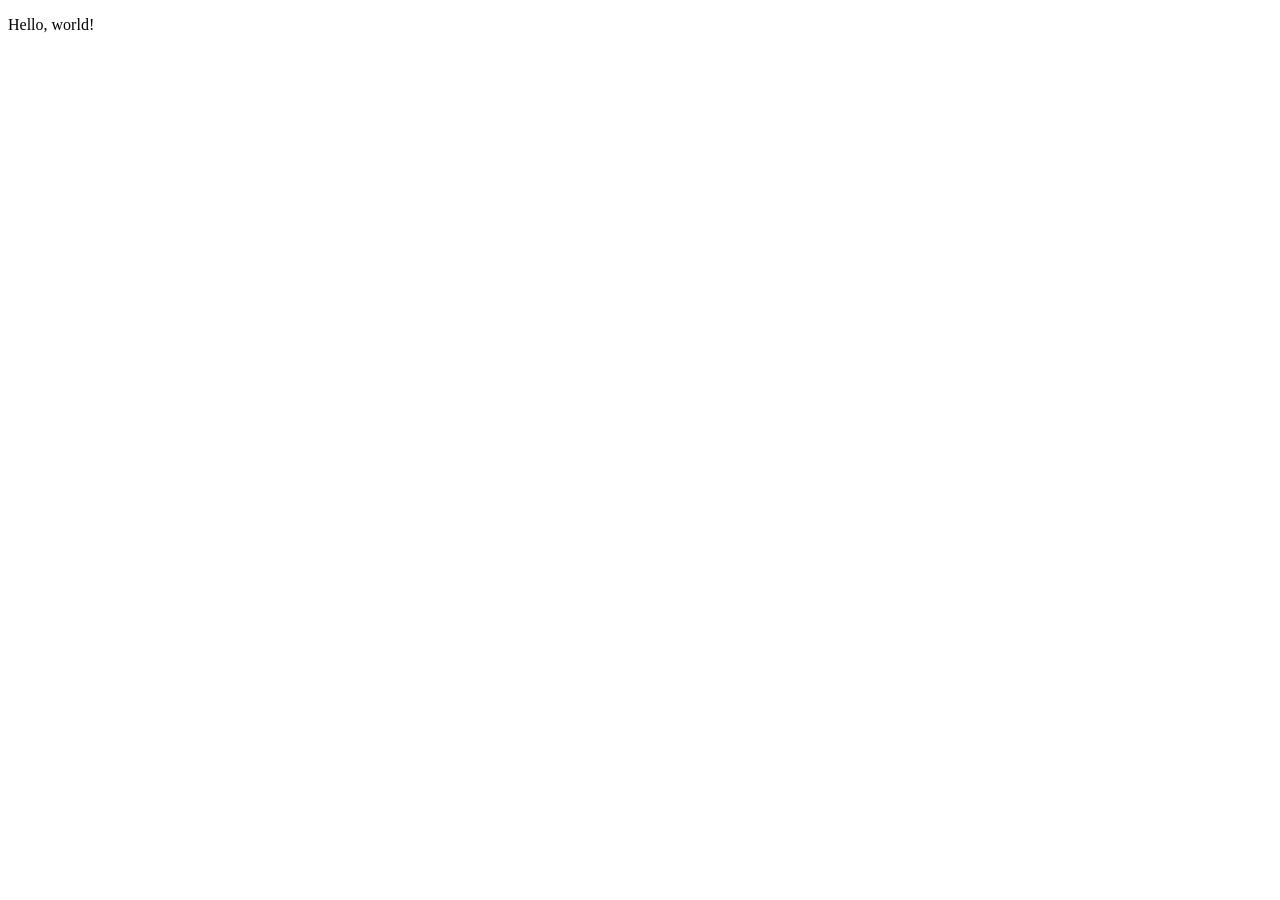
==== sotdfaq.html @ 5fd8f287 "Basic FAQ site first push." ====
<!DOCTYPE html>
<html>
    <head>
        <meta name="robots" content="noai, noimageai, noindex, noimageindex, nofollow, nosnippet, noarchive" />
        <title>Screensaver of the Day FAQs</title>
    </head>
    <body>
        <p>Hello, world!</p>
    </body>
</html>
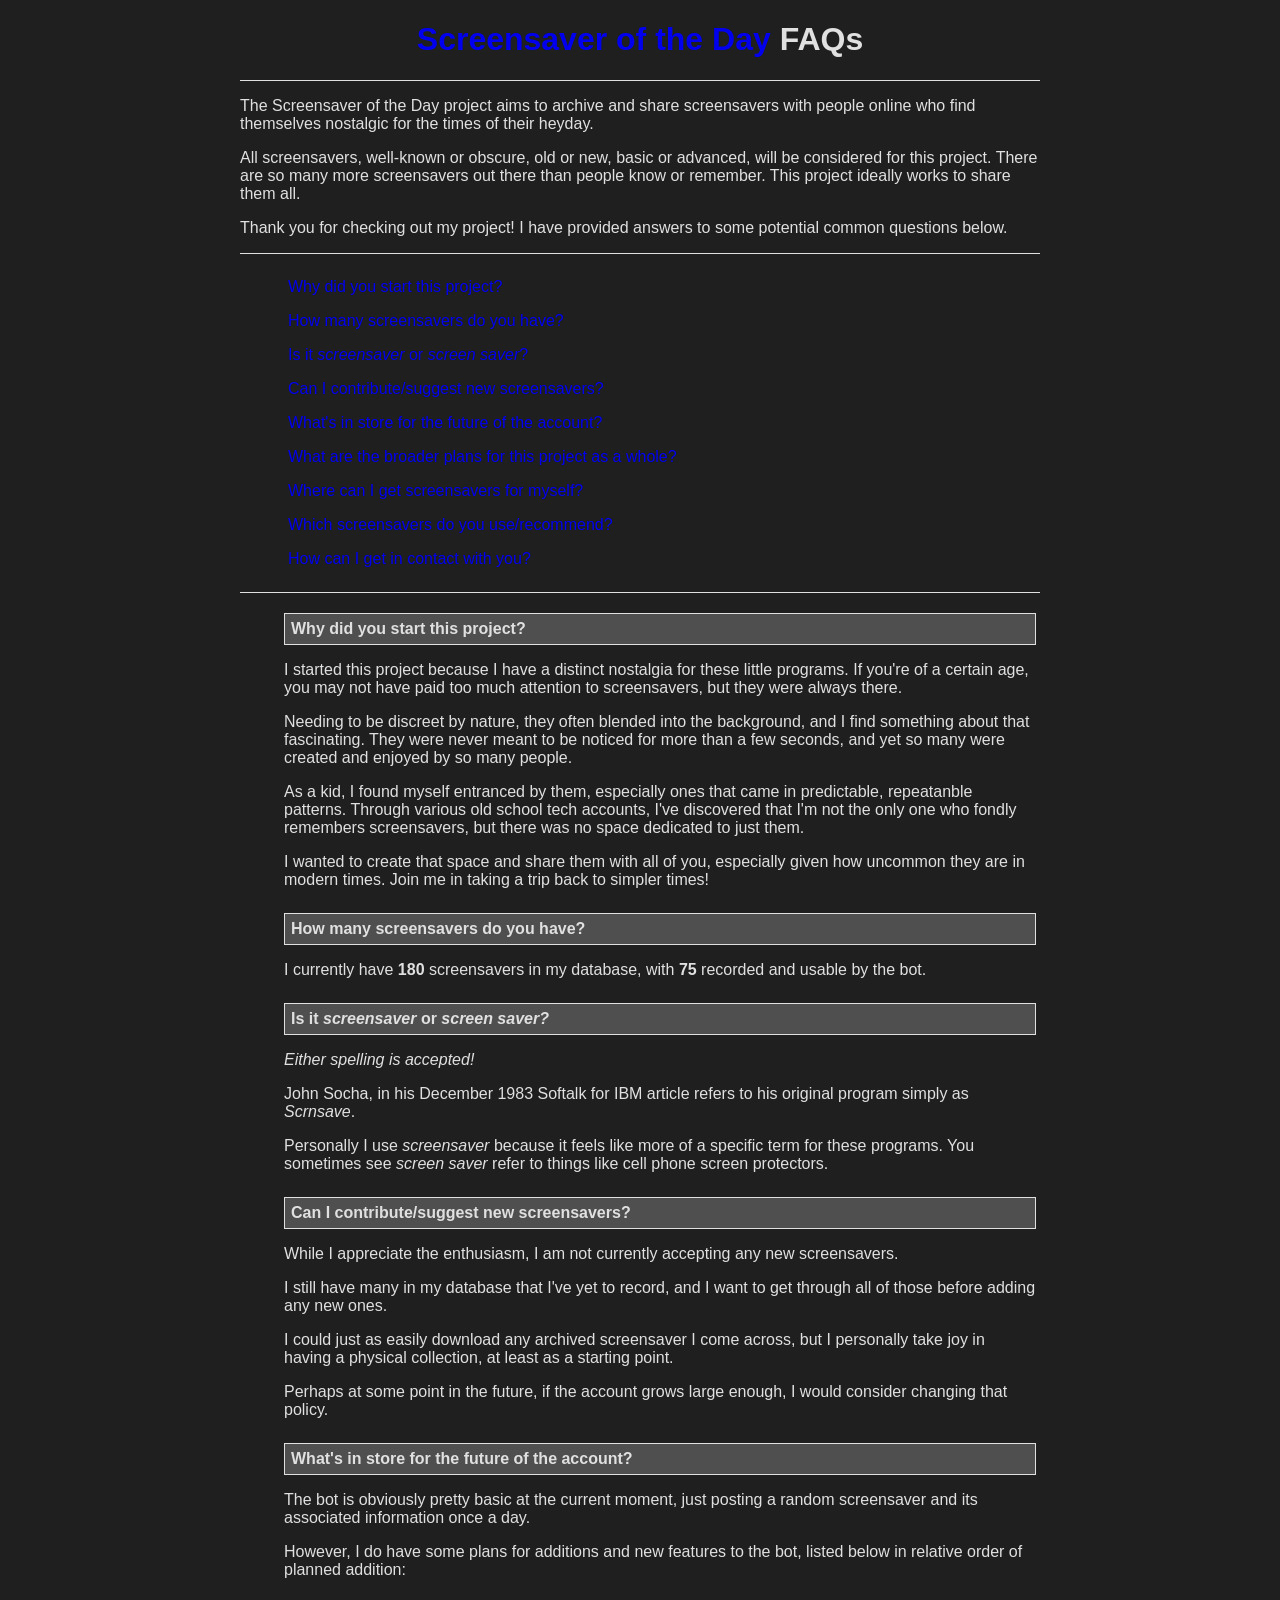
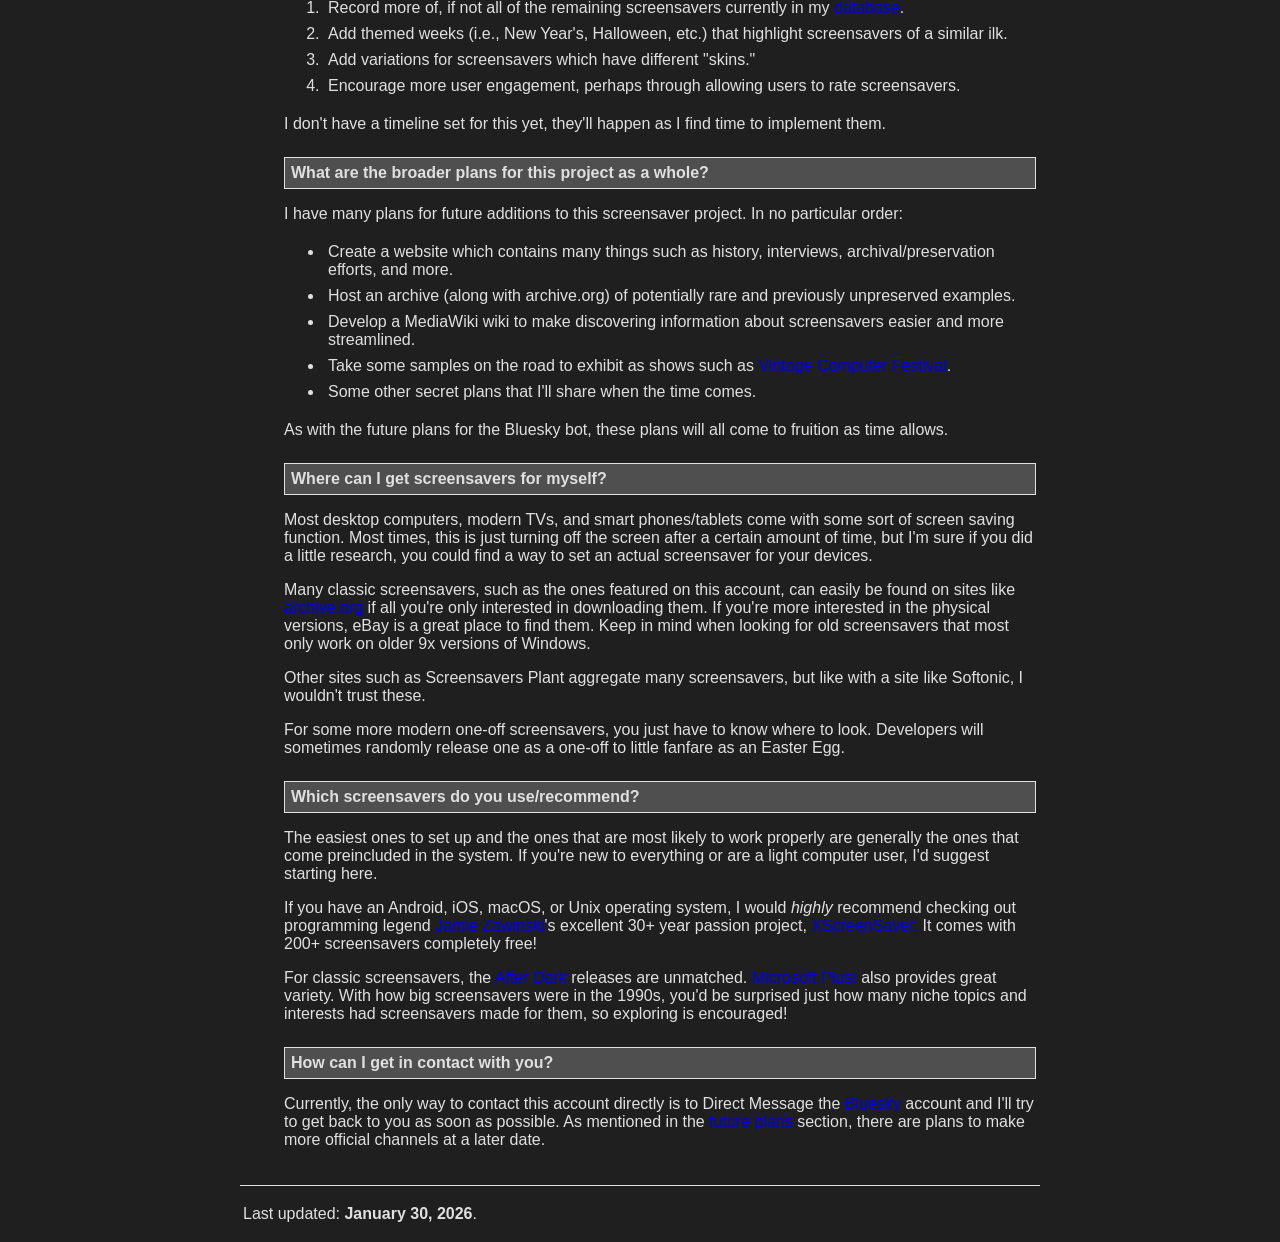
==== commit b628b93f: "Initial version of the FAQ webpage. Currently hosted in Neocities, will need to figure out a more pe" ====
--- a/sotdfaq.html
+++ b/sotdfaq.html
@@ -1,10 +1,107 @@
 <!DOCTYPE html>
-<html>
-    <head>
-        <meta name="robots" content="noai, noimageai, noindex, noimageindex, nofollow, nosnippet, noarchive" />
-        <title>Screensaver of the Day FAQs</title>
-    </head>
-    <body>
-        <p>Hello, world!</p>
-    </body>
-</html>+<HTML>
+    <HEAD>
+        <META name="robots" content="noai, noimageai, noindex, noimageindex, nofollow, nosnippet, noarchive" />
+        <META name="viewport" content="width=device-width" />
+        <LINK rel="stylesheet" type="text/css" href="sotd.css" />
+        <TITLE>Screensaver of the Day FAQs</TITLE>
+    </HEAD>
+    <BODY>
+        <H1><A href="https://bsky.app/profile/screensaverotd.bsky.social">Screensaver of the Day</A> FAQs</H1>
+        <HR>
+        <P>The Screensaver of the Day project aims to archive and share screensavers with people online who find themselves nostalgic for the times of their heyday.</P>
+        <P>All screensavers, well-known or obscure, old or new, basic or advanced, will be considered for this project. There are so many more screensavers out there than people know or remember. This project ideally works to share them all.</P>
+        <P>Thank you for checking out my project! I have provided answers to some potential common questions below.</P>
+        <HR>
+        <UL>
+            <LI><A class="toc" href="#why">Why did you start this project?</A></LI>
+            <LI><A class="toc" href="#howmany">How many screensavers do you have?</A></LI>
+            <LI><A class="toc" href="#spelling">Is it <I>screensaver</I> or <I>screen saver</I>?</A></LI>
+            <LI><A class="toc" href="#contribute">Can I contribute/suggest new screensavers?</A></LI>
+            <LI><A class="toc" href="#futurebot">What's in store for the future of the account?</A></LI>
+            <LI><A class="toc" href="#futureproj">What are the broader plans for this project as a whole?</A></LI>
+            <LI><A class="toc" href="#where">Where can I get screensavers for myself?</A></LI>
+            <LI><A class="toc" href="#which">Which screensavers do you use/recommend?</A></LI>
+            <LI><A class="toc" href="#contact">How can I get in contact with you?</A></LI>
+            <!--
+            <LI><A HREF="#9">Test</A></LI>
+            <LI><A HREF="#10">Test</A></LI>
+            -->
+        </UL>
+        <HR>
+        <UL>
+            <LI><DIV class="answer" id="why"><B>Why did you start this project?</B></DIV>
+                <P>I started this project because I have a distinct nostalgia for these little programs.
+                   If you're of a certain age, you may not have paid too much attention to screensavers, but they were always there.
+                </P>
+                <P>
+                   Needing to be discreet by nature, they often blended into the background, and I find something about that fascinating.
+                   They were never meant to be noticed for more than a few seconds, and yet so many were created and enjoyed by so many people.
+                </P>
+                <P>
+                   As a kid, I found myself entranced by them, especially ones that came in predictable, repeatanble patterns.
+                   Through various old school tech accounts, I've discovered that I'm not the only one who fondly remembers screensavers, but there was no space dedicated to just them.
+                </P>
+                <P>
+                   I wanted to create that space and share them with all of you, especially given how uncommon they are in modern times.
+                   Join me in taking a trip back to simpler times!
+                </P>
+            </LI>
+            <LI><DIV class="answer" id="howmany"><B>How many screensavers do you have?</B></DIV>
+                <P>I currently have <B>180</B> screensavers in my database, with <B>75</B> recorded and usable by the bot.</P>
+            </LI>
+            <LI><DIV class="answer" id="spelling"><B>Is it <I>screensaver</I> or <I>screen saver?</I></B></DIV>
+                <P><I>Either spelling is accepted!</I></P>
+                <P>John Socha, in his December 1983 Softalk for IBM article refers to his original program simply as <I>Scrnsave</I>.</P>
+                <P>Personally I use <I>screensaver</I> because it feels like more of a specific term for these programs. You sometimes see <I>screen saver</I> refer to things like cell phone screen protectors.</P>
+            </LI>
+            <LI><DIV class="answer" id="contribute"><B>Can I contribute/suggest new screensavers?</B></DIV>
+                <P>While I appreciate the enthusiasm, I am not currently accepting any new screensavers.</P>
+                <P>I still have many in my database that I've yet to record, and I want to get through all of those before adding any new ones.</P>
+                <P>I could just as easily download any archived screensaver I come across, but I personally take joy in having a physical collection, at least as a starting point.</P>
+                <P>Perhaps at some point in the future, if the account grows large enough, I would consider changing that policy.</P>
+            </LI>
+            <LI><DIV class="answer" id="futurebot"><B>What's in store for the future of the account?</B></DIV>
+                <P>The bot is obviously pretty basic at the current moment, just posting a random screensaver and its associated information once a day.</P>
+                <P>However, I do have some plans for additions and new features to the bot, listed below in relative order of planned addition:</P>
+                <OL>
+                    <LI>Record more of, if not all of the remaining screensavers currently in my <A HREF="#howmany">database</A>.</LI>
+                    <LI>Add themed weeks (i.e., New Year's, Halloween, etc.) that highlight screensavers of a similar ilk.</LI>
+                    <LI>Add variations for screensavers which have different "skins."</LI>
+                    <LI>Encourage more user engagement, perhaps through allowing users to rate screensavers.</LI>
+                </OL>
+                <P>I don't have a timeline set for this yet, they'll happen as I find time to implement them.</P>
+            </LI>
+            <LI><DIV class="answer" id="futureproj"><B>What are the broader plans for this project as a whole?</B></DIV>
+                <P>I have many plans for future additions to this screensaver project. In no particular order:</P>
+                <UL class="bullet">
+                    <LI>Create a website which contains many things such as history, interviews, archival/preservation efforts, and more.</LI>
+                    <LI>Host an archive (along with archive.org) of potentially rare and previously unpreserved examples.</LI>
+                    <LI>Develop a MediaWiki wiki to make discovering information about screensavers easier and more streamlined.</LI>
+                    <LI>Take some samples on the road to exhibit as shows such as <A href="https://vcfed.org/">Vintage Computer Festival</A>.</LI>
+                    <LI>Some other secret plans that I'll share when the time comes.</LI>
+                </UL>
+                <P>As with the future plans for the Bluesky bot, these plans will all come to fruition as time allows.</P>
+            </LI>
+            <LI><DIV class="answer" id="where"><B>Where can I get screensavers for myself?</B></DIV>
+                <P>Most desktop computers, modern TVs, and smart phones/tablets come with some sort of screen saving function. Most times, this is just turning off the screen after a certain amount of time, but I'm sure if you did a little research, you could find a way to set an actual screensaver for your devices.</P>
+                <P>Many classic screensavers, such as the ones featured on this account, can easily be found on sites like <A href="https://archive.org/">archive.org</A> if all you're only interested in downloading them. If you're more interested in the physical versions, eBay is a great place to find them. Keep in mind when looking for old screensavers that most only work on older 9x versions of Windows.</P>
+                <P>Other sites such as Screensavers Plant aggregate many screensavers, but like with a site like Softonic, I wouldn't trust these.</P>
+                <P>For some more modern one-off screensavers, you just have to know where to look. Developers will sometimes randomly release one as a one-off to little fanfare as an Easter Egg.</P>
+            </LI>
+            <LI><DIV class="answer" id="which"><B>Which screensavers do you use/recommend?</B></DIV>
+                <P>The easiest ones to set up and the ones that are most likely to work properly are generally the ones that come preincluded in the system. If you're new to everything or are a light computer user, I'd suggest starting here.</P>
+                <P>If you have an Android, iOS, macOS, or Unix operating system, I would <I>highly</I> recommend checking out programming legend <A href="https://en.wikipedia.org/wiki/Jamie_Zawinski">Jamie Zawinski</A>'s excellent 30+ year passion project, <A href="https://www.jwz.org/xscreensaver/">XScreenSaver.</A> It comes with 200+ screensavers completely free!</P>
+                <P>For classic screensavers, the <A href="https://en.wikipedia.org/wiki/After_Dark_(software)">After Dark</A> releases are unmatched. <A href="https://en.wikipedia.org/wiki/Microsoft_Plus!">Microsoft Plus!</A> also provides great variety. With how big screensavers were in the 1990s, you'd be surprised just how many niche topics and interests had screensavers made for them, so exploring is encouraged!</P>
+            </LI>
+            <LI><DIV class="answer" id="contact"><B>How can I get in contact with you?</B></DIV>
+                <P>Currently, the only way to contact this account directly is to Direct Message the <A href="https://bsky.app/profile/screensaverotd.bsky.social">Bluesky</A> account and I'll try to get back to you as soon as possible. As mentioned in the <A href="#futureproj">future plans</A> section, there are plans to make more official channels at a later date.</P>
+            </LI>
+            <!--
+            <LI><DIV ID="10">Answer</DIV></LI>
+            -->
+        </UL>
+        <HR>
+        <P style="padding:3px;">Last updated: <B>January 30, 2026</B>.</P>
+    </BODY>
+</HTML>
--- a/sotd.css
+++ b/sotd.css
@@ -0,0 +1,31 @@
+body         { font-family: Arial, Helvetica, sans-serif;
+               background-color: #1f1f1f;
+               color: #e0e0e0;
+               max-width: 50em; margin: 0.5em auto; }
+
+h1           { text-align: center; }
+
+hr           { background: #e0e0e0;
+               height: 1px;
+               border: 0; }
+
+ul           { list-style-type: none; }
+
+.bullet      { list-style-type: disc; }
+
+li           { padding: 3px; 
+               border: 1px solid transparent; }
+
+a:link       { text-decoration: none; }
+
+.toc         { display: block;
+               padding: 3px;
+               border: 1px solid transparent; }
+
+.toc:hover   { background: #4f4f4f;
+               border: 1px solid #e0e0e0;
+               text-decoration: none; }
+
+.answer      { background: #4f4f4f;
+               padding: 6px;
+               border: 1px solid #e0e0e0; }
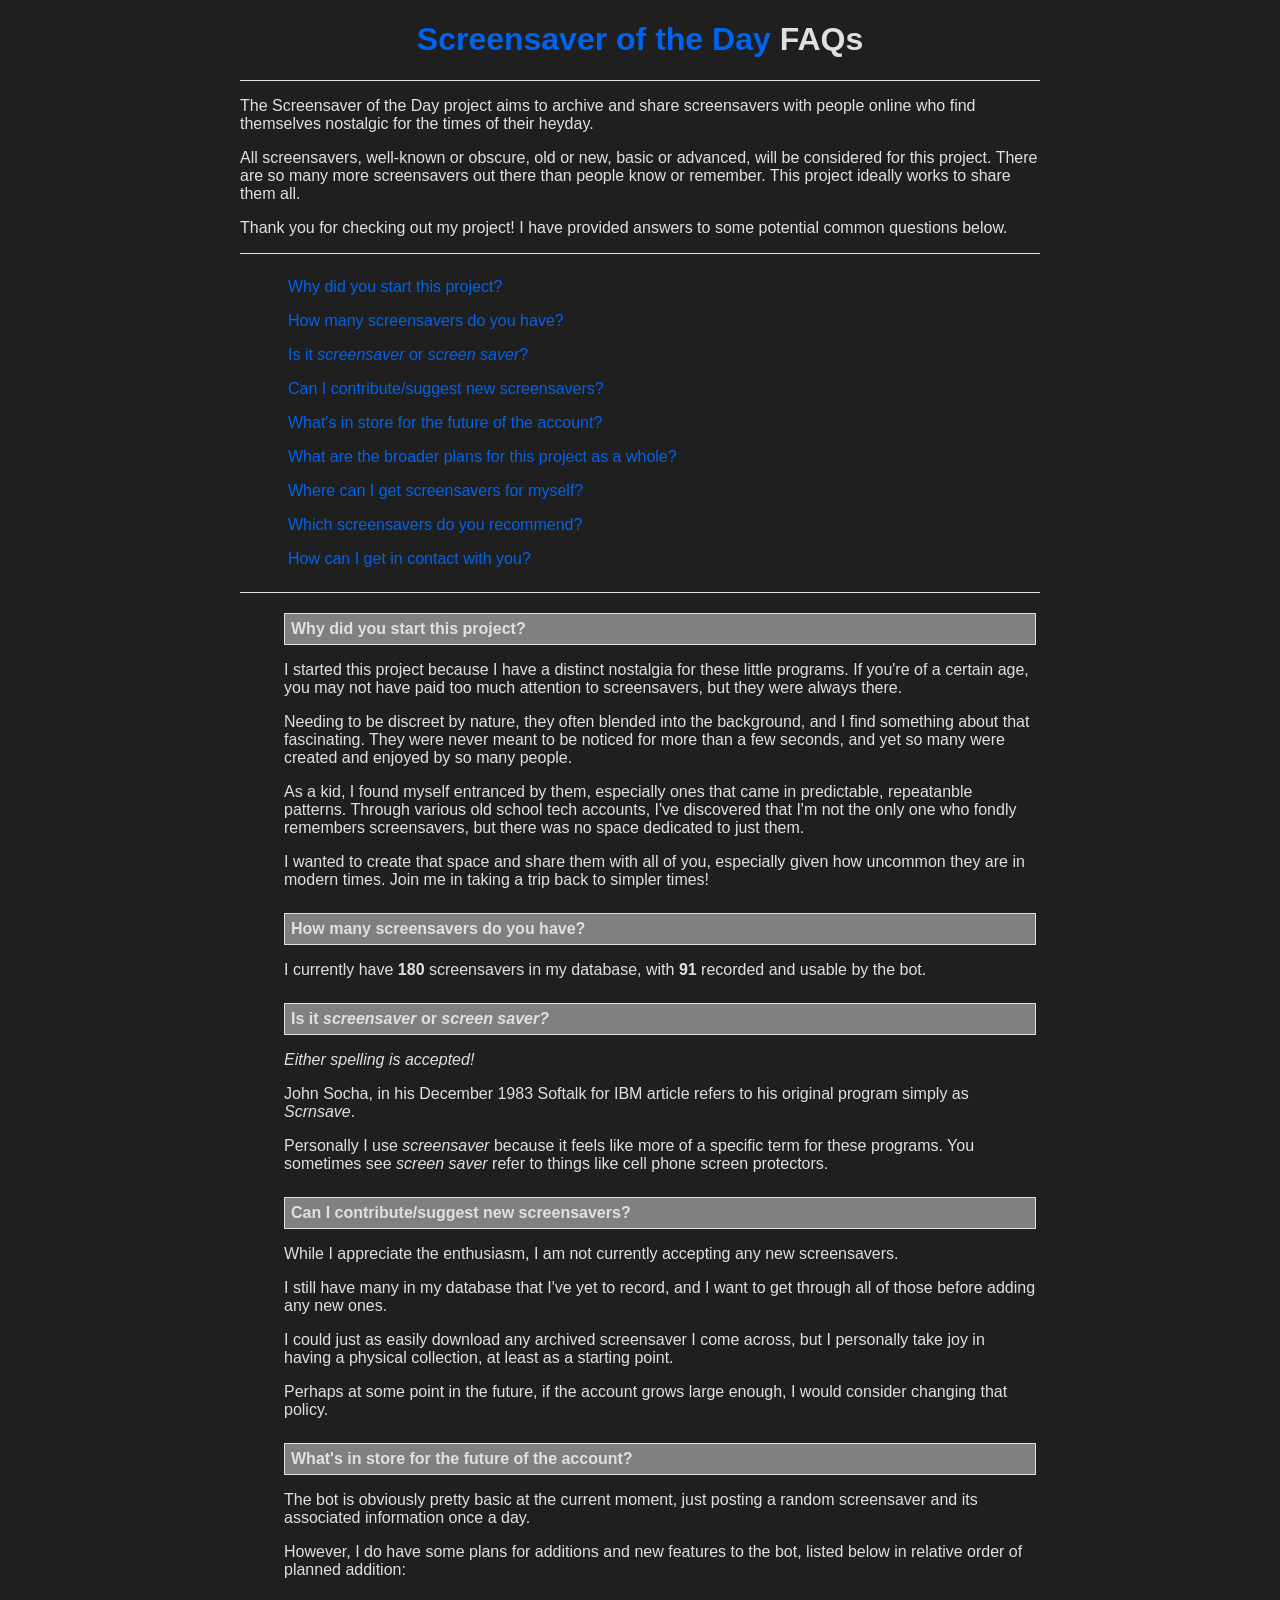
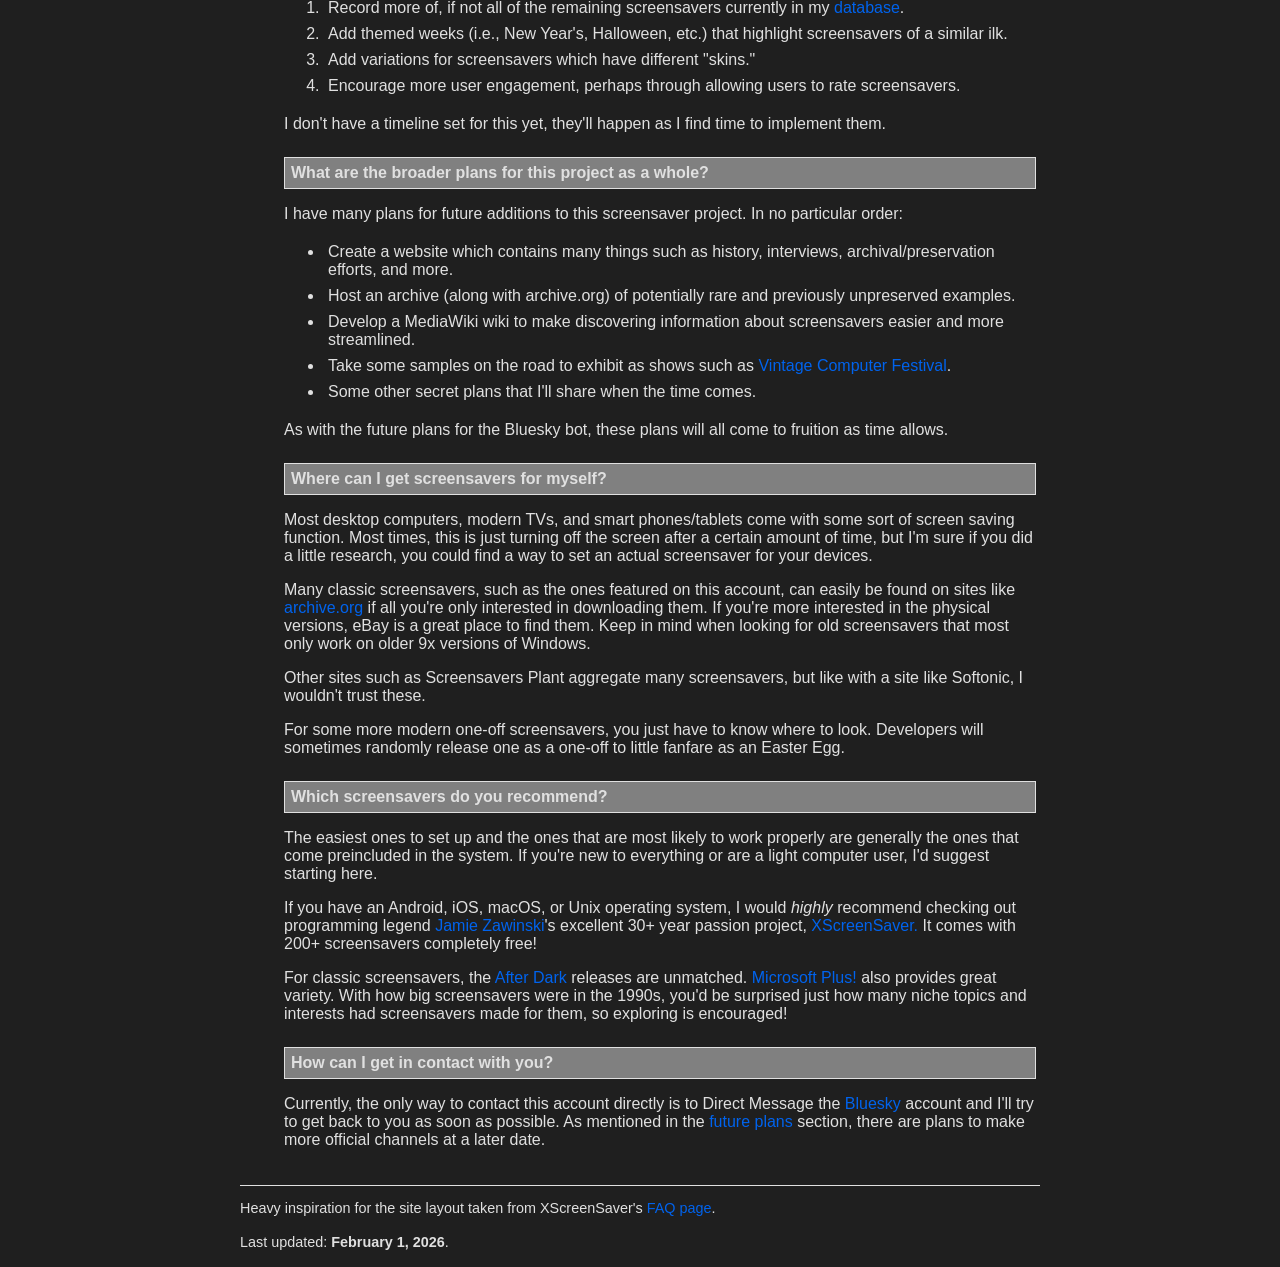
==== commit 0d1d5da5: "Website updates. Made text more readable, added a little more content. Added robots.txt." ====
--- a/sotdfaq.html
+++ b/sotdfaq.html
@@ -7,7 +7,7 @@
         <TITLE>Screensaver of the Day FAQs</TITLE>
     </HEAD>
     <BODY>
-        <H1><A href="https://bsky.app/profile/screensaverotd.bsky.social">Screensaver of the Day</A> FAQs</H1>
+        <H1><A href="https://bsky.app/profile/screensaverotd.bsky.social" target="_blank" rel="noopener noreferrer">Screensaver of the Day</A> FAQs</H1>
         <HR>
         <P>The Screensaver of the Day project aims to archive and share screensavers with people online who find themselves nostalgic for the times of their heyday.</P>
         <P>All screensavers, well-known or obscure, old or new, basic or advanced, will be considered for this project. There are so many more screensavers out there than people know or remember. This project ideally works to share them all.</P>
@@ -21,12 +21,8 @@
             <LI><A class="toc" href="#futurebot">What's in store for the future of the account?</A></LI>
             <LI><A class="toc" href="#futureproj">What are the broader plans for this project as a whole?</A></LI>
             <LI><A class="toc" href="#where">Where can I get screensavers for myself?</A></LI>
-            <LI><A class="toc" href="#which">Which screensavers do you use/recommend?</A></LI>
+            <LI><A class="toc" href="#which">Which screensavers do you recommend?</A></LI>
             <LI><A class="toc" href="#contact">How can I get in contact with you?</A></LI>
-            <!--
-            <LI><A HREF="#9">Test</A></LI>
-            <LI><A HREF="#10">Test</A></LI>
-            -->
         </UL>
         <HR>
         <UL>
@@ -48,7 +44,7 @@
                 </P>
             </LI>
             <LI><DIV class="answer" id="howmany"><B>How many screensavers do you have?</B></DIV>
-                <P>I currently have <B>180</B> screensavers in my database, with <B>75</B> recorded and usable by the bot.</P>
+                <P>I currently have <B>180</B> screensavers in my database, with <B>91</B> recorded and usable by the bot.</P>
             </LI>
             <LI><DIV class="answer" id="spelling"><B>Is it <I>screensaver</I> or <I>screen saver?</I></B></DIV>
                 <P><I>Either spelling is accepted!</I></P>
@@ -65,7 +61,7 @@
                 <P>The bot is obviously pretty basic at the current moment, just posting a random screensaver and its associated information once a day.</P>
                 <P>However, I do have some plans for additions and new features to the bot, listed below in relative order of planned addition:</P>
                 <OL>
-                    <LI>Record more of, if not all of the remaining screensavers currently in my <A HREF="#howmany">database</A>.</LI>
+                    <LI>Record more of, if not all of the remaining screensavers currently in my <A href="#howmany">database</A>.</LI>
                     <LI>Add themed weeks (i.e., New Year's, Halloween, etc.) that highlight screensavers of a similar ilk.</LI>
                     <LI>Add variations for screensavers which have different "skins."</LI>
                     <LI>Encourage more user engagement, perhaps through allowing users to rate screensavers.</LI>
@@ -78,30 +74,28 @@
                     <LI>Create a website which contains many things such as history, interviews, archival/preservation efforts, and more.</LI>
                     <LI>Host an archive (along with archive.org) of potentially rare and previously unpreserved examples.</LI>
                     <LI>Develop a MediaWiki wiki to make discovering information about screensavers easier and more streamlined.</LI>
-                    <LI>Take some samples on the road to exhibit as shows such as <A href="https://vcfed.org/">Vintage Computer Festival</A>.</LI>
+                    <LI>Take some samples on the road to exhibit as shows such as <A href="https://vcfed.org/" target="_blank" rel="noopener noreferrer">Vintage Computer Festival</A>.</LI>
                     <LI>Some other secret plans that I'll share when the time comes.</LI>
                 </UL>
                 <P>As with the future plans for the Bluesky bot, these plans will all come to fruition as time allows.</P>
             </LI>
             <LI><DIV class="answer" id="where"><B>Where can I get screensavers for myself?</B></DIV>
                 <P>Most desktop computers, modern TVs, and smart phones/tablets come with some sort of screen saving function. Most times, this is just turning off the screen after a certain amount of time, but I'm sure if you did a little research, you could find a way to set an actual screensaver for your devices.</P>
-                <P>Many classic screensavers, such as the ones featured on this account, can easily be found on sites like <A href="https://archive.org/">archive.org</A> if all you're only interested in downloading them. If you're more interested in the physical versions, eBay is a great place to find them. Keep in mind when looking for old screensavers that most only work on older 9x versions of Windows.</P>
+                <P>Many classic screensavers, such as the ones featured on this account, can easily be found on sites like <A href="https://archive.org" target="_blank" rel="noopener noreferrer">archive.org</A> if all you're only interested in downloading them. If you're more interested in the physical versions, eBay is a great place to find them. Keep in mind when looking for old screensavers that most only work on older 9x versions of Windows.</P>
                 <P>Other sites such as Screensavers Plant aggregate many screensavers, but like with a site like Softonic, I wouldn't trust these.</P>
                 <P>For some more modern one-off screensavers, you just have to know where to look. Developers will sometimes randomly release one as a one-off to little fanfare as an Easter Egg.</P>
             </LI>
-            <LI><DIV class="answer" id="which"><B>Which screensavers do you use/recommend?</B></DIV>
+            <LI><DIV class="answer" id="which"><B>Which screensavers do you recommend?</B></DIV>
                 <P>The easiest ones to set up and the ones that are most likely to work properly are generally the ones that come preincluded in the system. If you're new to everything or are a light computer user, I'd suggest starting here.</P>
-                <P>If you have an Android, iOS, macOS, or Unix operating system, I would <I>highly</I> recommend checking out programming legend <A href="https://en.wikipedia.org/wiki/Jamie_Zawinski">Jamie Zawinski</A>'s excellent 30+ year passion project, <A href="https://www.jwz.org/xscreensaver/">XScreenSaver.</A> It comes with 200+ screensavers completely free!</P>
-                <P>For classic screensavers, the <A href="https://en.wikipedia.org/wiki/After_Dark_(software)">After Dark</A> releases are unmatched. <A href="https://en.wikipedia.org/wiki/Microsoft_Plus!">Microsoft Plus!</A> also provides great variety. With how big screensavers were in the 1990s, you'd be surprised just how many niche topics and interests had screensavers made for them, so exploring is encouraged!</P>
+                <P>If you have an Android, iOS, macOS, or Unix operating system, I would <I>highly</I> recommend checking out programming legend <A href="https://en.wikipedia.org/wiki/Jamie_Zawinski" target="_blank" rel="noopener noreferrer">Jamie Zawinski</A>'s excellent 30+ year passion project, <A href="https://www.jwz.org/xscreensaver" target="_blank" rel="noopener noreferrer">XScreenSaver.</A> It comes with 200+ screensavers completely free!</P>
+                <P>For classic screensavers, the <A href="https://en.wikipedia.org/wiki/After_Dark_(software)" target="_blank" rel="noopener noreferrer">After Dark</A> releases are unmatched. <A href="https://en.wikipedia.org/wiki/Microsoft_Plus!" target="_blank" rel="noopener noreferrer">Microsoft Plus!</A> also provides great variety. With how big screensavers were in the 1990s, you'd be surprised just how many niche topics and interests had screensavers made for them, so exploring is encouraged!</P>
             </LI>
             <LI><DIV class="answer" id="contact"><B>How can I get in contact with you?</B></DIV>
-                <P>Currently, the only way to contact this account directly is to Direct Message the <A href="https://bsky.app/profile/screensaverotd.bsky.social">Bluesky</A> account and I'll try to get back to you as soon as possible. As mentioned in the <A href="#futureproj">future plans</A> section, there are plans to make more official channels at a later date.</P>
+                <P>Currently, the only way to contact this account directly is to Direct Message the <A href="https://bsky.app/profile/screensaverotd.bsky.social" target="_blank" rel="noopener noreferrer">Bluesky</A> account and I'll try to get back to you as soon as possible. As mentioned in the <A href="#futureproj">future plans</A> section, there are plans to make more official channels at a later date.</P>
             </LI>
-            <!--
-            <LI><DIV ID="10">Answer</DIV></LI>
-            -->
         </UL>
         <HR>
-        <P style="padding:3px;">Last updated: <B>January 30, 2026</B>.</P>
+        <P style="font-size:0.9rem">Heavy inspiration for the site layout taken from XScreenSaver's <A href="https://www.jwz.org/xscreensaver/faq.html" target="_blank" rel="noopener noreferrer">FAQ page</A>.</P>
+        <P style="padding-top:3px; padding-bottom:3px; font-size:0.9rem;">Last updated: <B>February 1, 2026</B>.</P>
     </BODY>
 </HTML>
--- a/sotd.css
+++ b/sotd.css
@@ -16,16 +16,19 @@
 li           { padding: 3px; 
                border: 1px solid transparent; }
 
-a:link       { text-decoration: none; }
+a:link       { text-decoration: none; 
+               color: #0063ed; }
+
+a:visited    { color: #7221bd; }
 
 .toc         { display: block;
                padding: 3px;
                border: 1px solid transparent; }
 
-.toc:hover   { background: #4f4f4f;
+.toc:hover   { background: #808080;
                border: 1px solid #e0e0e0;
                text-decoration: none; }
 
-.answer      { background: #4f4f4f;
+.answer      { background: #808080;
                padding: 6px;
                border: 1px solid #e0e0e0; }
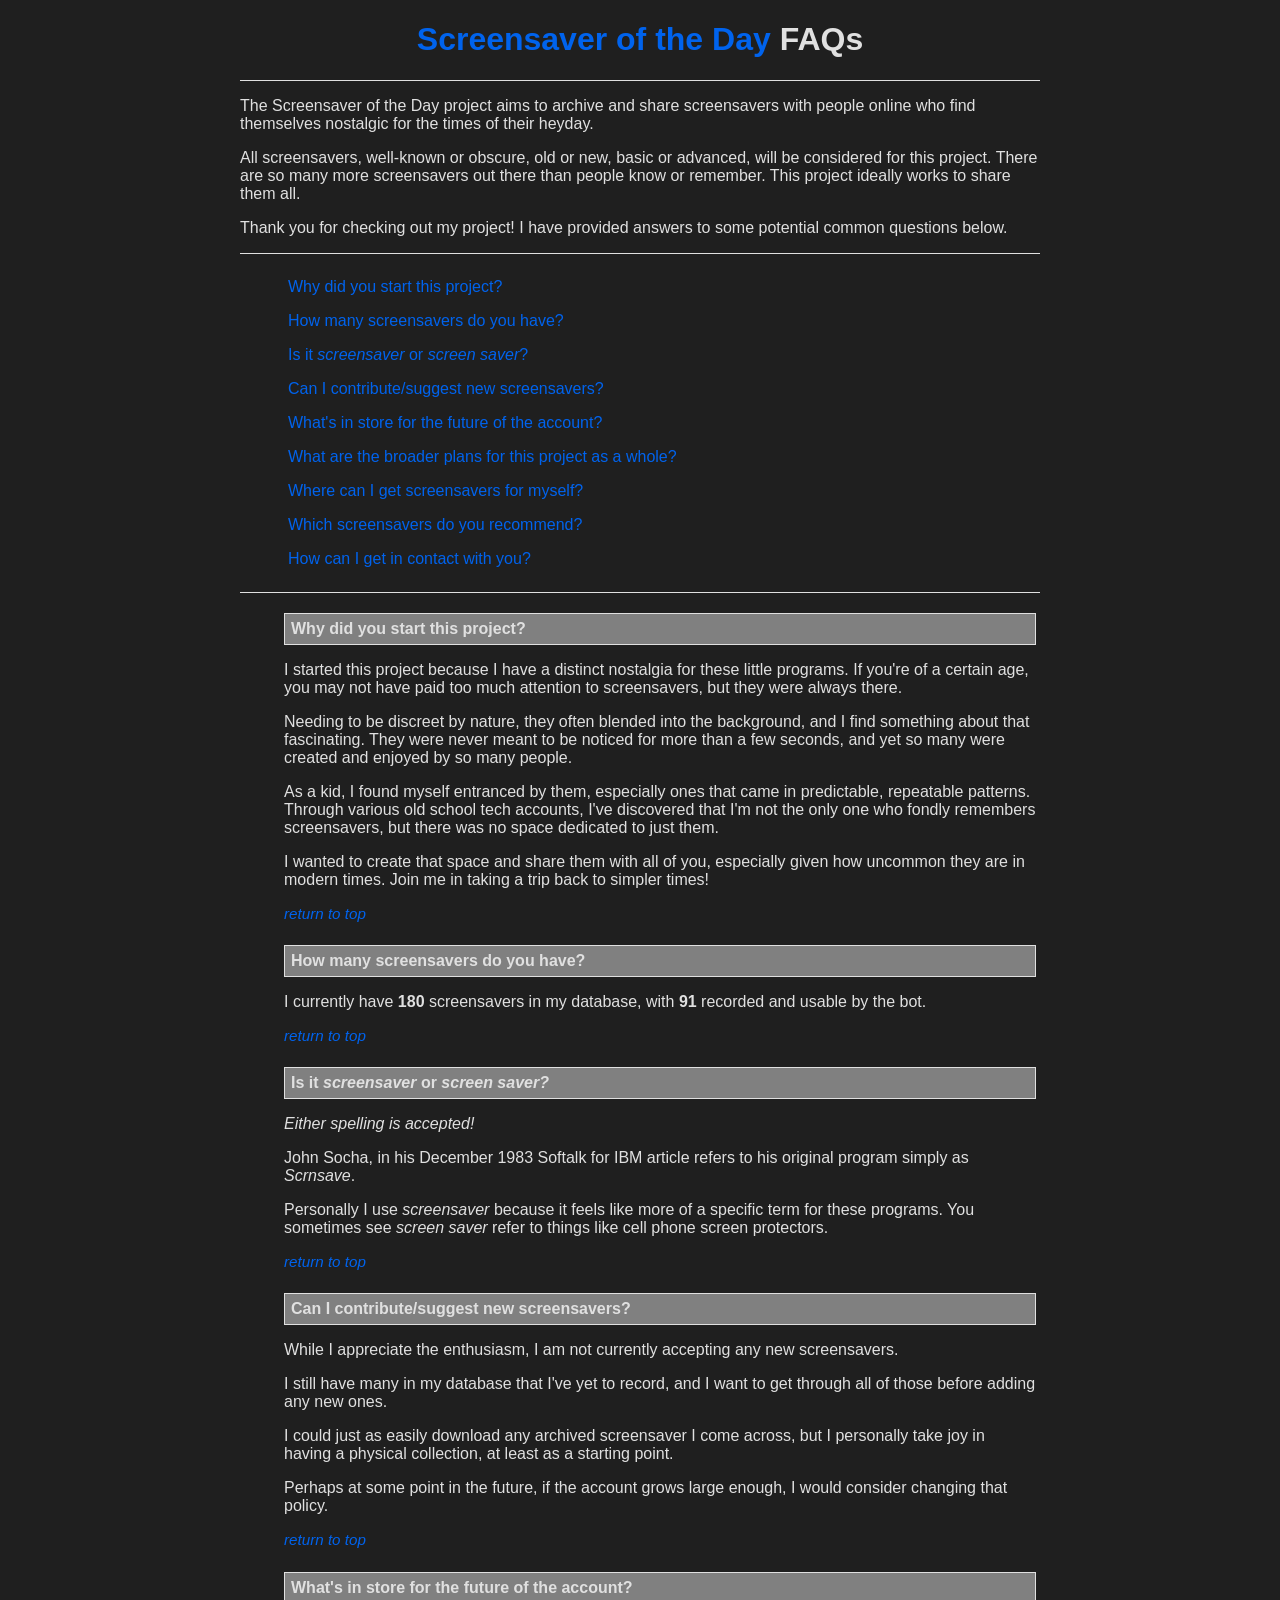
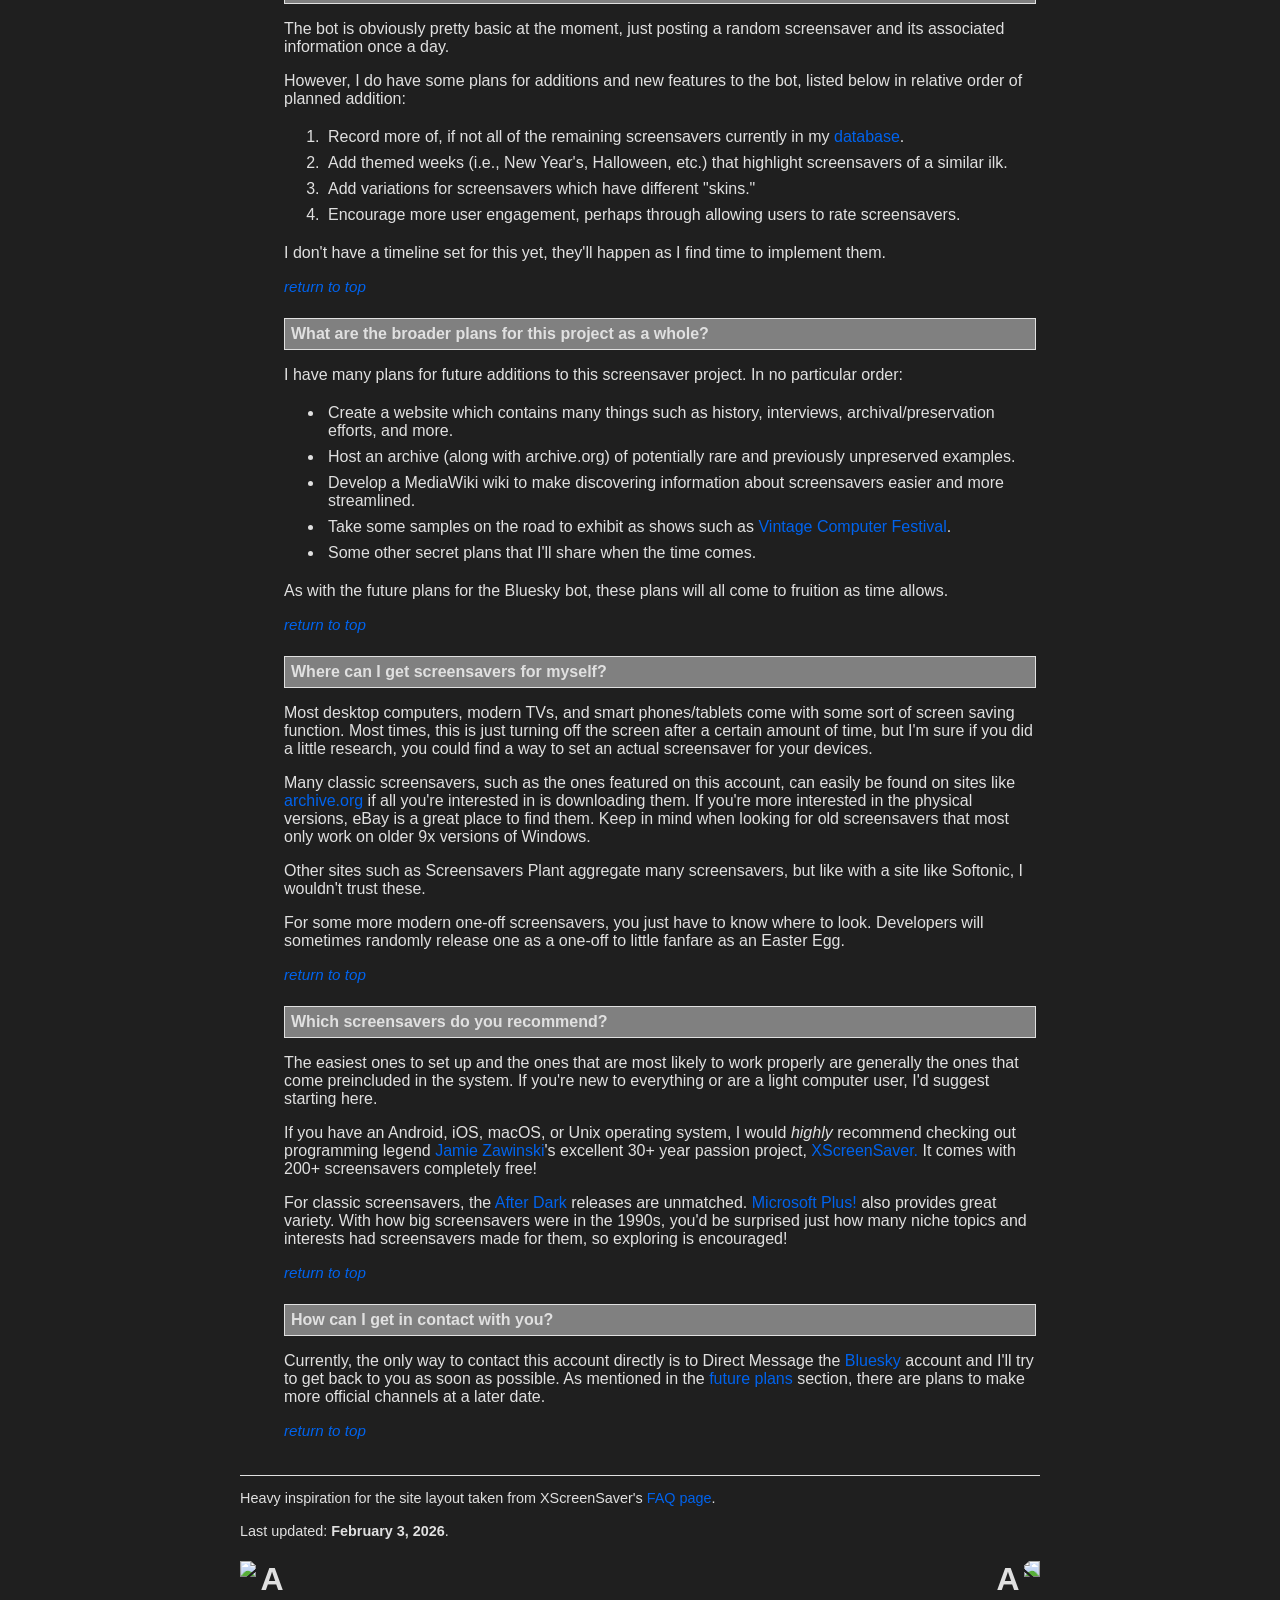
==== commit ef328f0d: "Updated html site up to current." ====
--- a/sotdfaq.html
+++ b/sotdfaq.html
@@ -3,11 +3,12 @@
     <HEAD>
         <META name="robots" content="noai, noimageai, noindex, noimageindex, nofollow, nosnippet, noarchive" />
         <META name="viewport" content="width=device-width" />
+        <LINK rel="icon" href="favicon.ico" type="image/x-icon"> 
         <LINK rel="stylesheet" type="text/css" href="sotd.css" />
         <TITLE>Screensaver of the Day FAQs</TITLE>
     </HEAD>
     <BODY>
-        <H1><A href="https://bsky.app/profile/screensaverotd.bsky.social" target="_blank" rel="noopener noreferrer">Screensaver of the Day</A> FAQs</H1>
+        <H1><A href="https://bsky.app/profile/screensaverotd.bsky.social" class="top" target="_blank" rel="noopener noreferrer">Screensaver of the Day</A> FAQs</H1>
         <HR>
         <P>The Screensaver of the Day project aims to archive and share screensavers with people online who find themselves nostalgic for the times of their heyday.</P>
         <P>All screensavers, well-known or obscure, old or new, basic or advanced, will be considered for this project. There are so many more screensavers out there than people know or remember. This project ideally works to share them all.</P>
@@ -35,30 +36,34 @@
                    They were never meant to be noticed for more than a few seconds, and yet so many were created and enjoyed by so many people.
                 </P>
                 <P>
-                   As a kid, I found myself entranced by them, especially ones that came in predictable, repeatanble patterns.
+                   As a kid, I found myself entranced by them, especially ones that came in predictable, repeatable patterns.
                    Through various old school tech accounts, I've discovered that I'm not the only one who fondly remembers screensavers, but there was no space dedicated to just them.
                 </P>
                 <P>
                    I wanted to create that space and share them with all of you, especially given how uncommon they are in modern times.
                    Join me in taking a trip back to simpler times!
                 </P>
+                <P style="font-size:0.95rem"><I><A href="#top">return to top</A></I></P>
             </LI>
             <LI><DIV class="answer" id="howmany"><B>How many screensavers do you have?</B></DIV>
                 <P>I currently have <B>180</B> screensavers in my database, with <B>91</B> recorded and usable by the bot.</P>
+                <P style="font-size:0.95rem"><I><A href="#top">return to top</A></I></P>
             </LI>
             <LI><DIV class="answer" id="spelling"><B>Is it <I>screensaver</I> or <I>screen saver?</I></B></DIV>
                 <P><I>Either spelling is accepted!</I></P>
                 <P>John Socha, in his December 1983 Softalk for IBM article refers to his original program simply as <I>Scrnsave</I>.</P>
                 <P>Personally I use <I>screensaver</I> because it feels like more of a specific term for these programs. You sometimes see <I>screen saver</I> refer to things like cell phone screen protectors.</P>
+                <P style="font-size:0.95rem"><I><A href="#top">return to top</A></I></P>
             </LI>
             <LI><DIV class="answer" id="contribute"><B>Can I contribute/suggest new screensavers?</B></DIV>
                 <P>While I appreciate the enthusiasm, I am not currently accepting any new screensavers.</P>
                 <P>I still have many in my database that I've yet to record, and I want to get through all of those before adding any new ones.</P>
                 <P>I could just as easily download any archived screensaver I come across, but I personally take joy in having a physical collection, at least as a starting point.</P>
                 <P>Perhaps at some point in the future, if the account grows large enough, I would consider changing that policy.</P>
+                <P style="font-size:0.95rem"><I><A href="#top">return to top</A></I></P>
             </LI>
             <LI><DIV class="answer" id="futurebot"><B>What's in store for the future of the account?</B></DIV>
-                <P>The bot is obviously pretty basic at the current moment, just posting a random screensaver and its associated information once a day.</P>
+                <P>The bot is obviously pretty basic at the moment, just posting a random screensaver and its associated information once a day.</P>
                 <P>However, I do have some plans for additions and new features to the bot, listed below in relative order of planned addition:</P>
                 <OL>
                     <LI>Record more of, if not all of the remaining screensavers currently in my <A href="#howmany">database</A>.</LI>
@@ -67,6 +72,7 @@
                     <LI>Encourage more user engagement, perhaps through allowing users to rate screensavers.</LI>
                 </OL>
                 <P>I don't have a timeline set for this yet, they'll happen as I find time to implement them.</P>
+                <P style="font-size:0.95rem"><I><A href="#top">return to top</A></I></P>
             </LI>
             <LI><DIV class="answer" id="futureproj"><B>What are the broader plans for this project as a whole?</B></DIV>
                 <P>I have many plans for future additions to this screensaver project. In no particular order:</P>
@@ -78,24 +84,32 @@
                     <LI>Some other secret plans that I'll share when the time comes.</LI>
                 </UL>
                 <P>As with the future plans for the Bluesky bot, these plans will all come to fruition as time allows.</P>
+                <P style="font-size:0.95rem"><I><A href="#top">return to top</A></I></P>
             </LI>
             <LI><DIV class="answer" id="where"><B>Where can I get screensavers for myself?</B></DIV>
                 <P>Most desktop computers, modern TVs, and smart phones/tablets come with some sort of screen saving function. Most times, this is just turning off the screen after a certain amount of time, but I'm sure if you did a little research, you could find a way to set an actual screensaver for your devices.</P>
-                <P>Many classic screensavers, such as the ones featured on this account, can easily be found on sites like <A href="https://archive.org" target="_blank" rel="noopener noreferrer">archive.org</A> if all you're only interested in downloading them. If you're more interested in the physical versions, eBay is a great place to find them. Keep in mind when looking for old screensavers that most only work on older 9x versions of Windows.</P>
+                <P>Many classic screensavers, such as the ones featured on this account, can easily be found on sites like <A href="https://archive.org" target="_blank" rel="noopener noreferrer">archive.org</A> if all you're interested in is downloading them. If you're more interested in the physical versions, eBay is a great place to find them. Keep in mind when looking for old screensavers that most only work on older 9x versions of Windows.</P>
                 <P>Other sites such as Screensavers Plant aggregate many screensavers, but like with a site like Softonic, I wouldn't trust these.</P>
                 <P>For some more modern one-off screensavers, you just have to know where to look. Developers will sometimes randomly release one as a one-off to little fanfare as an Easter Egg.</P>
+                <P style="font-size:0.95rem"><I><A href="#top">return to top</A></I></P>
             </LI>
             <LI><DIV class="answer" id="which"><B>Which screensavers do you recommend?</B></DIV>
                 <P>The easiest ones to set up and the ones that are most likely to work properly are generally the ones that come preincluded in the system. If you're new to everything or are a light computer user, I'd suggest starting here.</P>
                 <P>If you have an Android, iOS, macOS, or Unix operating system, I would <I>highly</I> recommend checking out programming legend <A href="https://en.wikipedia.org/wiki/Jamie_Zawinski" target="_blank" rel="noopener noreferrer">Jamie Zawinski</A>'s excellent 30+ year passion project, <A href="https://www.jwz.org/xscreensaver" target="_blank" rel="noopener noreferrer">XScreenSaver.</A> It comes with 200+ screensavers completely free!</P>
                 <P>For classic screensavers, the <A href="https://en.wikipedia.org/wiki/After_Dark_(software)" target="_blank" rel="noopener noreferrer">After Dark</A> releases are unmatched. <A href="https://en.wikipedia.org/wiki/Microsoft_Plus!" target="_blank" rel="noopener noreferrer">Microsoft Plus!</A> also provides great variety. With how big screensavers were in the 1990s, you'd be surprised just how many niche topics and interests had screensavers made for them, so exploring is encouraged!</P>
+                <P style="font-size:0.95rem"><I><A href="#top">return to top</A></I></P>
             </LI>
             <LI><DIV class="answer" id="contact"><B>How can I get in contact with you?</B></DIV>
                 <P>Currently, the only way to contact this account directly is to Direct Message the <A href="https://bsky.app/profile/screensaverotd.bsky.social" target="_blank" rel="noopener noreferrer">Bluesky</A> account and I'll try to get back to you as soon as possible. As mentioned in the <A href="#futureproj">future plans</A> section, there are plans to make more official channels at a later date.</P>
+                <P style="font-size:0.95rem"><I><A href="#top">return to top</A></I></P>
             </LI>
         </UL>
         <HR>
-        <P style="font-size:0.9rem">Heavy inspiration for the site layout taken from XScreenSaver's <A href="https://www.jwz.org/xscreensaver/faq.html" target="_blank" rel="noopener noreferrer">FAQ page</A>.</P>
-        <P style="padding-top:3px; padding-bottom:3px; font-size:0.9rem;">Last updated: <B>February 1, 2026</B>.</P>
+        <P style="font-size:0.9rem;">Heavy inspiration for the site layout taken from XScreenSaver's <A href="https://www.jwz.org/xscreensaver/faq.html" target="_blank" rel="noopener noreferrer">FAQ page</A>.</P>
+        <P style="padding-top:3px; font-size:0.9rem;">Last updated: <B>February 3, 2026</B>.</P>
+        <H1 style="padding-bottom:32px;">
+            <IMG src="toaster.png" alt="A flying toaster facing left." width="48" height="48" align="left">
+            <IMG src="toaster.png" alt="A flying toaster facing right." width="48" height="48" align="right" style="transform:scaleX(-1)">
+        </H1>
     </BODY>
 </HTML>
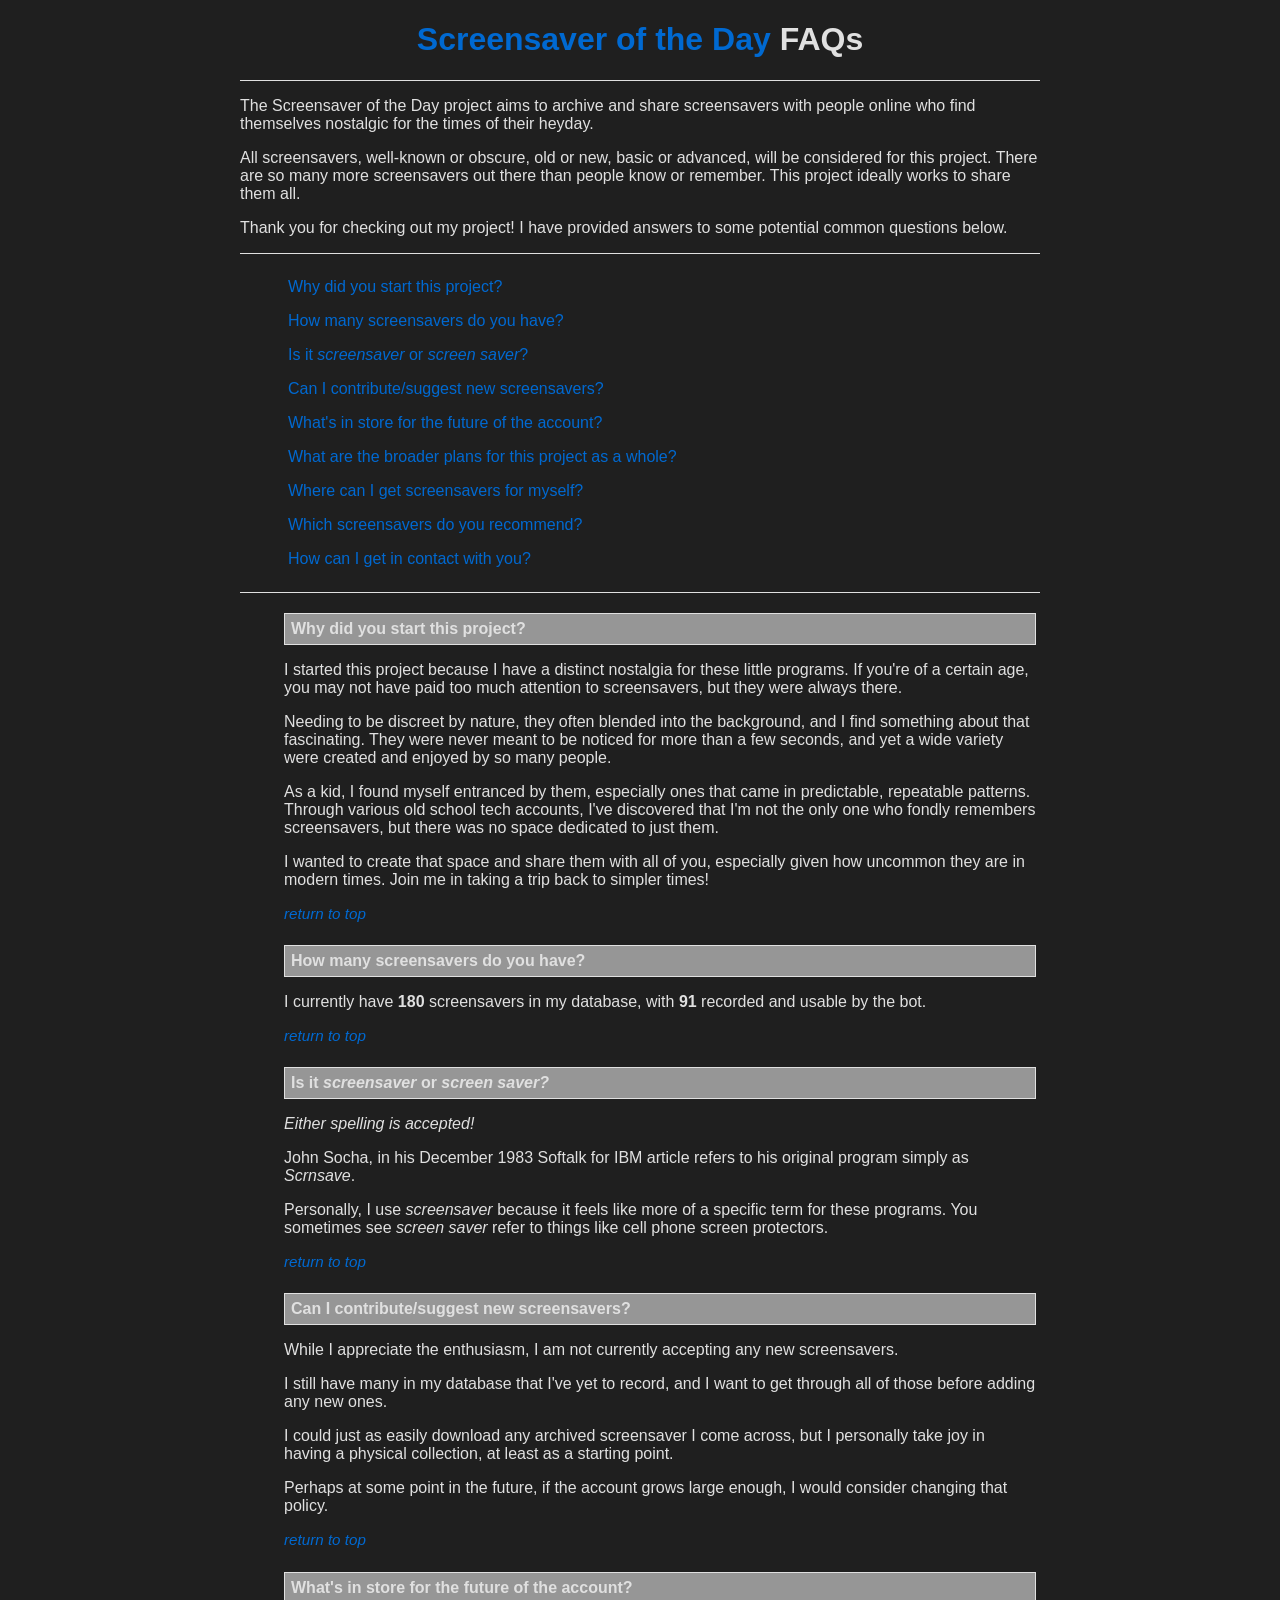
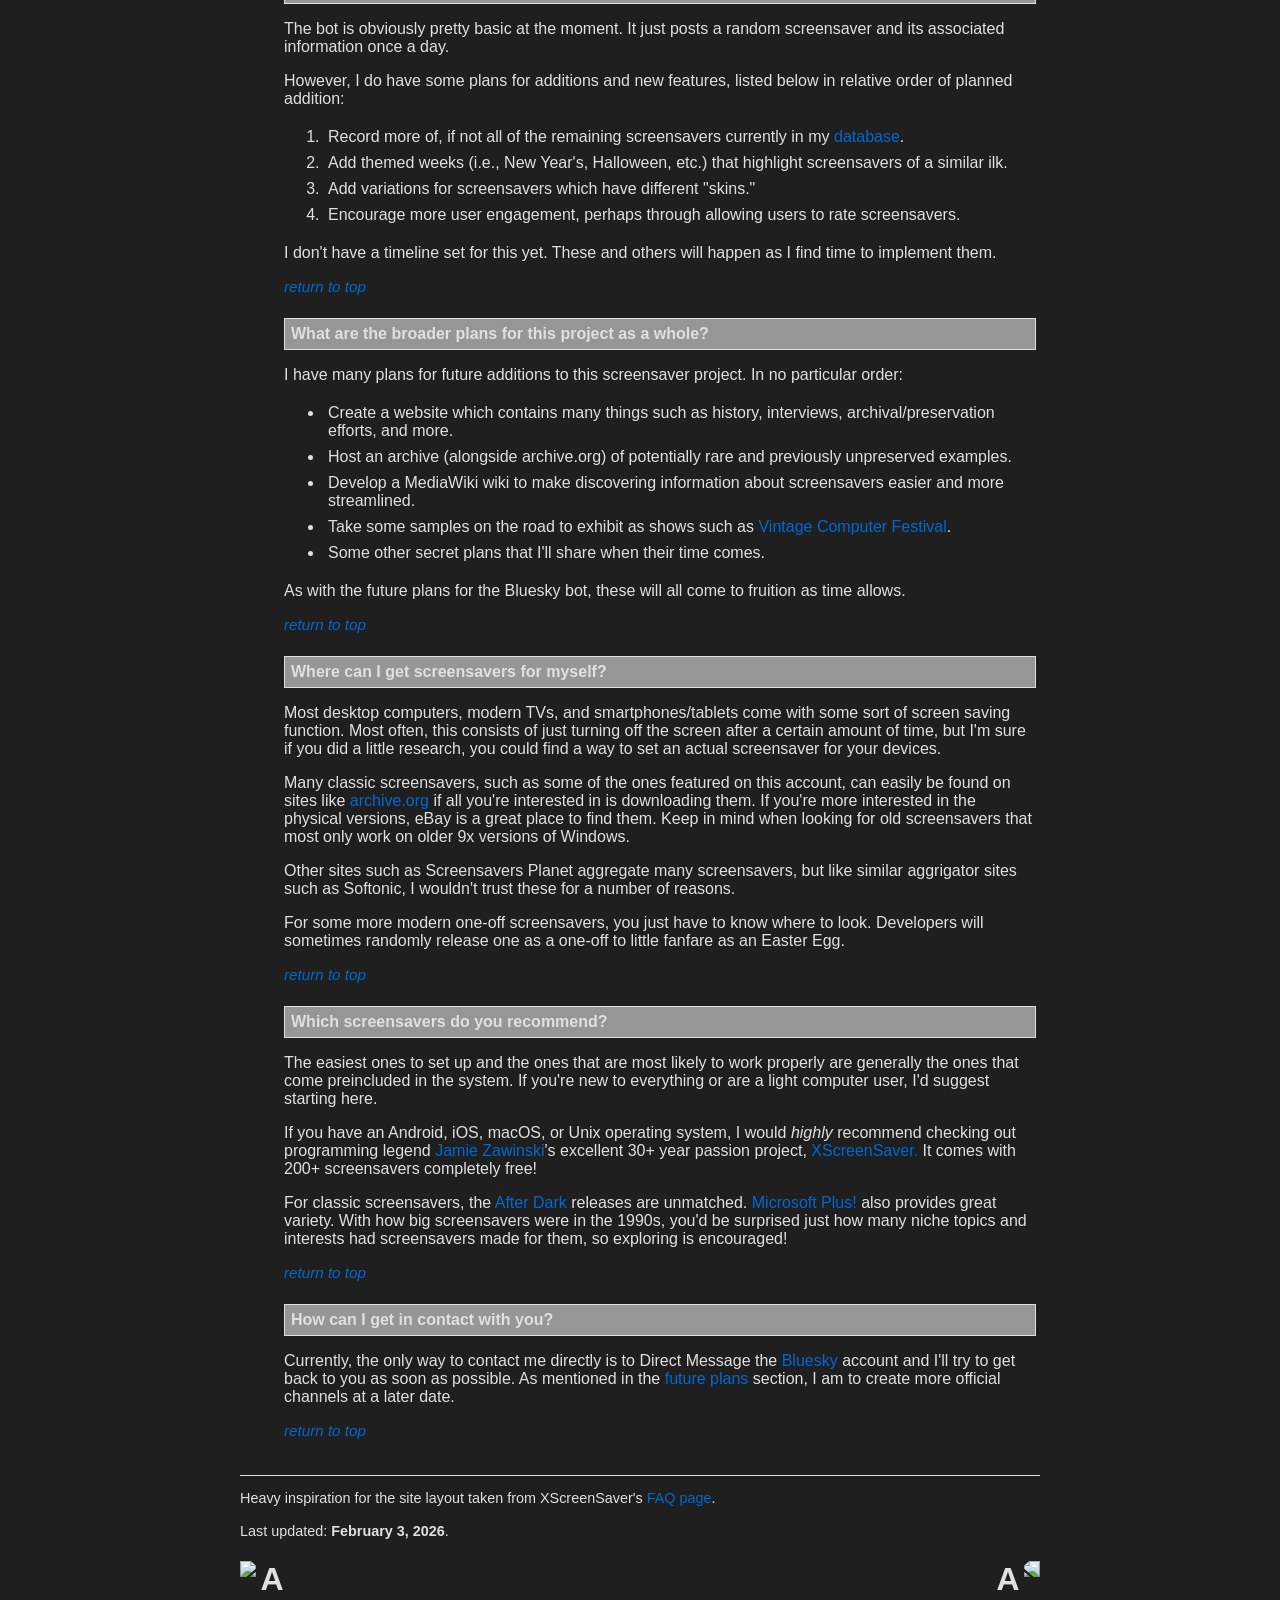
==== commit 1cfa277c: "Latest, polished version of the site. Content updated in both HTML and CSS." ====
--- a/sotdfaq.html
+++ b/sotdfaq.html
@@ -33,7 +33,7 @@
                 </P>
                 <P>
                    Needing to be discreet by nature, they often blended into the background, and I find something about that fascinating.
-                   They were never meant to be noticed for more than a few seconds, and yet so many were created and enjoyed by so many people.
+                   They were never meant to be noticed for more than a few seconds, and yet a wide variety were created and enjoyed by so many people.
                 </P>
                 <P>
                    As a kid, I found myself entranced by them, especially ones that came in predictable, repeatable patterns.
@@ -52,7 +52,7 @@
             <LI><DIV class="answer" id="spelling"><B>Is it <I>screensaver</I> or <I>screen saver?</I></B></DIV>
                 <P><I>Either spelling is accepted!</I></P>
                 <P>John Socha, in his December 1983 Softalk for IBM article refers to his original program simply as <I>Scrnsave</I>.</P>
-                <P>Personally I use <I>screensaver</I> because it feels like more of a specific term for these programs. You sometimes see <I>screen saver</I> refer to things like cell phone screen protectors.</P>
+                <P>Personally, I use <I>screensaver</I> because it feels like more of a specific term for these programs. You sometimes see <I>screen saver</I> refer to things like cell phone screen protectors.</P>
                 <P style="font-size:0.95rem"><I><A href="#top">return to top</A></I></P>
             </LI>
             <LI><DIV class="answer" id="contribute"><B>Can I contribute/suggest new screensavers?</B></DIV>
@@ -63,33 +63,33 @@
                 <P style="font-size:0.95rem"><I><A href="#top">return to top</A></I></P>
             </LI>
             <LI><DIV class="answer" id="futurebot"><B>What's in store for the future of the account?</B></DIV>
-                <P>The bot is obviously pretty basic at the moment, just posting a random screensaver and its associated information once a day.</P>
-                <P>However, I do have some plans for additions and new features to the bot, listed below in relative order of planned addition:</P>
+                <P>The bot is obviously pretty basic at the moment. It just posts a random screensaver and its associated information once a day.</P>
+                <P>However, I do have some plans for additions and new features, listed below in relative order of planned addition:</P>
                 <OL>
                     <LI>Record more of, if not all of the remaining screensavers currently in my <A href="#howmany">database</A>.</LI>
                     <LI>Add themed weeks (i.e., New Year's, Halloween, etc.) that highlight screensavers of a similar ilk.</LI>
                     <LI>Add variations for screensavers which have different "skins."</LI>
                     <LI>Encourage more user engagement, perhaps through allowing users to rate screensavers.</LI>
                 </OL>
-                <P>I don't have a timeline set for this yet, they'll happen as I find time to implement them.</P>
+                <P>I don't have a timeline set for this yet. These and others will happen as I find time to implement them.</P>
                 <P style="font-size:0.95rem"><I><A href="#top">return to top</A></I></P>
             </LI>
             <LI><DIV class="answer" id="futureproj"><B>What are the broader plans for this project as a whole?</B></DIV>
                 <P>I have many plans for future additions to this screensaver project. In no particular order:</P>
                 <UL class="bullet">
                     <LI>Create a website which contains many things such as history, interviews, archival/preservation efforts, and more.</LI>
-                    <LI>Host an archive (along with archive.org) of potentially rare and previously unpreserved examples.</LI>
+                    <LI>Host an archive (alongside archive.org) of potentially rare and previously unpreserved examples.</LI>
                     <LI>Develop a MediaWiki wiki to make discovering information about screensavers easier and more streamlined.</LI>
                     <LI>Take some samples on the road to exhibit as shows such as <A href="https://vcfed.org/" target="_blank" rel="noopener noreferrer">Vintage Computer Festival</A>.</LI>
-                    <LI>Some other secret plans that I'll share when the time comes.</LI>
+                    <LI>Some other secret plans that I'll share when their time comes.</LI>
                 </UL>
-                <P>As with the future plans for the Bluesky bot, these plans will all come to fruition as time allows.</P>
+                <P>As with the future plans for the Bluesky bot, these will all come to fruition as time allows.</P>
                 <P style="font-size:0.95rem"><I><A href="#top">return to top</A></I></P>
             </LI>
             <LI><DIV class="answer" id="where"><B>Where can I get screensavers for myself?</B></DIV>
-                <P>Most desktop computers, modern TVs, and smart phones/tablets come with some sort of screen saving function. Most times, this is just turning off the screen after a certain amount of time, but I'm sure if you did a little research, you could find a way to set an actual screensaver for your devices.</P>
-                <P>Many classic screensavers, such as the ones featured on this account, can easily be found on sites like <A href="https://archive.org" target="_blank" rel="noopener noreferrer">archive.org</A> if all you're interested in is downloading them. If you're more interested in the physical versions, eBay is a great place to find them. Keep in mind when looking for old screensavers that most only work on older 9x versions of Windows.</P>
-                <P>Other sites such as Screensavers Plant aggregate many screensavers, but like with a site like Softonic, I wouldn't trust these.</P>
+                <P>Most desktop computers, modern TVs, and smartphones/tablets come with some sort of screen saving function. Most often, this consists of just turning off the screen after a certain amount of time, but I'm sure if you did a little research, you could find a way to set an actual screensaver for your devices.</P>
+                <P>Many classic screensavers, such as some of the ones featured on this account, can easily be found on sites like <A href="https://archive.org" target="_blank" rel="noopener noreferrer">archive.org</A> if all you're interested in is downloading them. If you're more interested in the physical versions, eBay is a great place to find them. Keep in mind when looking for old screensavers that most only work on older 9x versions of Windows.</P>
+                <P>Other sites such as Screensavers Planet aggregate many screensavers, but like similar aggrigator sites such as Softonic, I wouldn't trust these for a number of reasons.</P>
                 <P>For some more modern one-off screensavers, you just have to know where to look. Developers will sometimes randomly release one as a one-off to little fanfare as an Easter Egg.</P>
                 <P style="font-size:0.95rem"><I><A href="#top">return to top</A></I></P>
             </LI>
@@ -100,7 +100,7 @@
                 <P style="font-size:0.95rem"><I><A href="#top">return to top</A></I></P>
             </LI>
             <LI><DIV class="answer" id="contact"><B>How can I get in contact with you?</B></DIV>
-                <P>Currently, the only way to contact this account directly is to Direct Message the <A href="https://bsky.app/profile/screensaverotd.bsky.social" target="_blank" rel="noopener noreferrer">Bluesky</A> account and I'll try to get back to you as soon as possible. As mentioned in the <A href="#futureproj">future plans</A> section, there are plans to make more official channels at a later date.</P>
+                <P>Currently, the only way to contact me directly is to Direct Message the <A href="https://bsky.app/profile/screensaverotd.bsky.social" target="_blank" rel="noopener noreferrer">Bluesky</A> account and I'll try to get back to you as soon as possible. As mentioned in the <A href="#futureproj">future plans</A> section, I am to create more official channels at a later date.</P>
                 <P style="font-size:0.95rem"><I><A href="#top">return to top</A></I></P>
             </LI>
         </UL>
--- a/sotd.css
+++ b/sotd.css
@@ -17,18 +17,18 @@
                border: 1px solid transparent; }
 
 a:link       { text-decoration: none; 
-               color: #0063ed; }
+               color: #0069D1; }
 
-a:visited    { color: #7221bd; }
+a:visited    { color: #7022B5; }
 
 .toc         { display: block;
                padding: 3px;
                border: 1px solid transparent; }
 
-.toc:hover   { background: #808080;
+.toc:hover   { background: #969696;
                border: 1px solid #e0e0e0;
                text-decoration: none; }
 
-.answer      { background: #808080;
+.answer      { background: #969696;
                padding: 6px;
                border: 1px solid #e0e0e0; }
